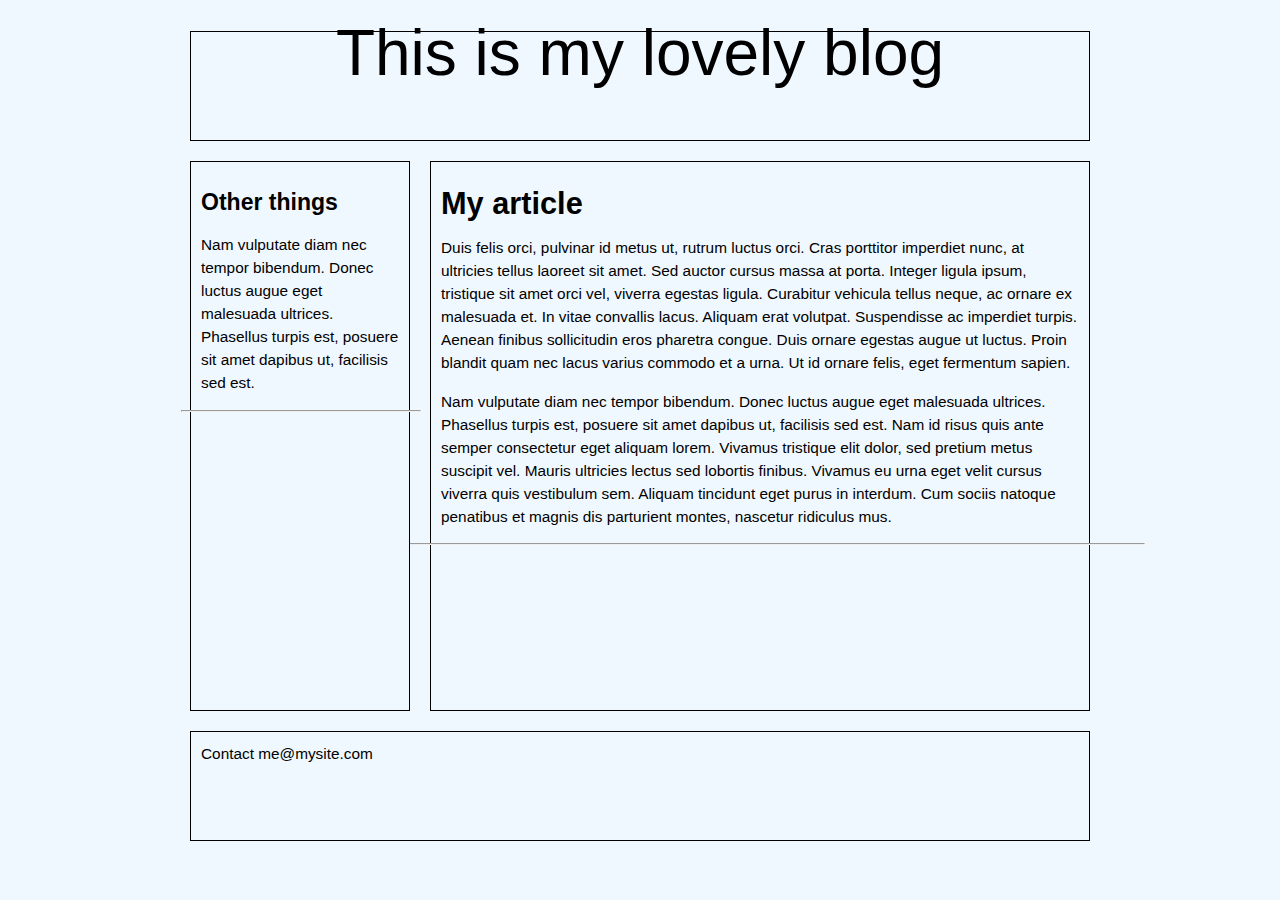
==== index.html @ 21512043 "Update index.html" ====
<!DOCTYPE html>
<html lang="en-us">
  <head>
    <meta charset="utf-8" />
    <meta name="viewport" content="width=device-width" />
    <title>CSS Grid - line-based placement starting point</title>
    <style>
        body {
        background-color: aliceblue;  
          width: 90vw;
          max-width: 900px;
          margin: 2em auto;
          font: 1.2vw Arial, Helvetica, sans-serif;
          line-height:1.5em;

        }

    
        header,
      footer {
        padding: 10px;
      }

      aside {
        padding: 10px;
        border-right: 1px solid #999;
      }    
  
        .container {
    height:90vh;       
    background-color: aliceblue;        
    display: grid;
    grid-template-areas:
      "header header"
      "sidebar content"
      "footer footer";
    grid-template-columns: 1fr 3fr;
    grid-template-rows: 1fr 5fr 1fr;      
    gap: 20px;
  }
  
  .container > * {
    border: solid 1px black;  }  
  
  header {
    padding:10px;
    background-color: aliceblue;
    grid-area: header;
    display:flex;
    align-items: center;
  }

  header > div {
    width:fit-content;
    margin:auto;
    height: 100%;
    font-size:min(5vw,80px);}
  
  article {
    padding:10px;
    background-color: aliceblue;    
    grid-area: content;
  }
  
  aside {
    background-color: aliceblue;   
    grid-area: sidebar;
  }
  
  footer {
    background-color: aliceblue;   
    grid-area: footer;
  }

  hr {width:120%;
    margin-left:-10%;}

      </style>
  </head>

  <body>
    <div class="container">
    
    <header>
        <div>This is my lovely blog</div>
    </header>

      <article>
        <h1>My article</h1>
        <p>
          Duis felis orci, pulvinar id metus ut, rutrum luctus orci. Cras
          porttitor imperdiet nunc, at ultricies tellus laoreet sit amet. Sed
          auctor cursus massa at porta. Integer ligula ipsum, tristique sit amet
          orci vel, viverra egestas ligula. Curabitur vehicula tellus neque, ac
          ornare ex malesuada et. In vitae convallis lacus. Aliquam erat
          volutpat. Suspendisse ac imperdiet turpis. Aenean finibus sollicitudin
          eros pharetra congue. Duis ornare egestas augue ut luctus. Proin
          blandit quam nec lacus varius commodo et a urna. Ut id ornare felis,
          eget fermentum sapien.
        </p>

        <p>
          Nam vulputate diam nec tempor bibendum. Donec luctus augue eget
          malesuada ultrices. Phasellus turpis est, posuere sit amet dapibus ut,
          facilisis sed est. Nam id risus quis ante semper consectetur eget
          aliquam lorem. Vivamus tristique elit dolor, sed pretium metus
          suscipit vel. Mauris ultricies lectus sed lobortis finibus. Vivamus eu
          urna eget velit cursus viverra quis vestibulum sem. Aliquam tincidunt
          eget purus in interdum. Cum sociis natoque penatibus et magnis dis
          parturient montes, nascetur ridiculus mus.
        </p>
        <hr>
      </article>
      <aside>
        <h2>Other things</h2>
        <p>
          Nam vulputate diam nec tempor bibendum. Donec luctus augue eget
          malesuada ultrices. Phasellus turpis est, posuere sit amet dapibus ut,
          facilisis sed est.
        </p>
        <hr>
      </aside>
      <footer>Contact me@mysite.com</footer>
    </div>
  </body>
</html>
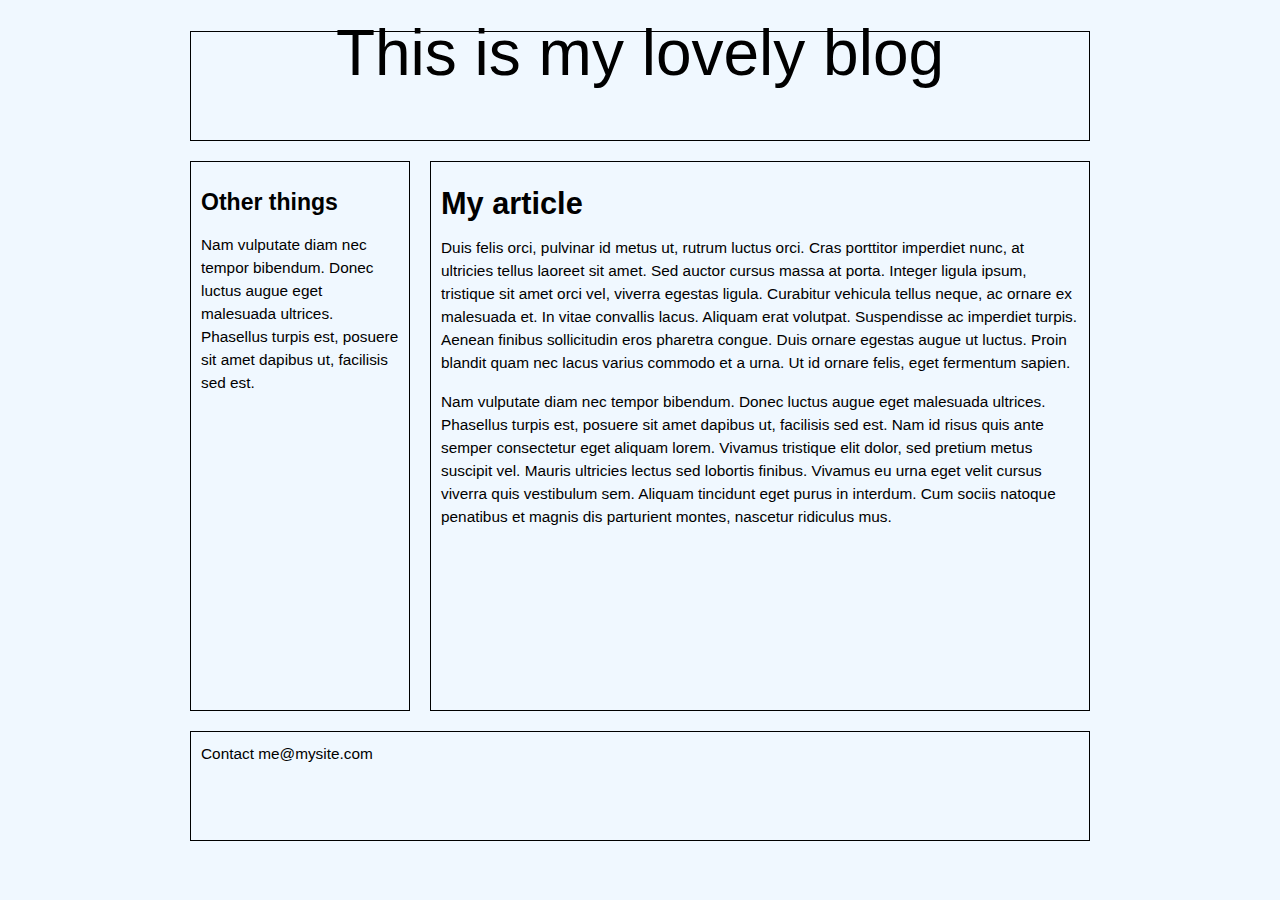
==== commit 4be9185e: "Update index.html" ====
--- a/index.html
+++ b/index.html
@@ -52,6 +52,7 @@
 
   header > div {
     width:fit-content;
+    height:fit-content;
     margin:auto;
     height: 100%;
     font-size:min(5vw,80px);}
@@ -72,8 +73,7 @@
     grid-area: footer;
   }
 
-  hr {width:120%;
-    margin-left:-10%;}
+
 
       </style>
   </head>
@@ -109,7 +109,7 @@
           eget purus in interdum. Cum sociis natoque penatibus et magnis dis
           parturient montes, nascetur ridiculus mus.
         </p>
-        <hr>
+
       </article>
       <aside>
         <h2>Other things</h2>
@@ -118,9 +118,9 @@
           malesuada ultrices. Phasellus turpis est, posuere sit amet dapibus ut,
           facilisis sed est.
         </p>
-        <hr>
+
       </aside>
-      <footer>Contact me@mysite.com</footer>
+      <footer><div>Contact me@mysite.com</div></footer>
     </div>
   </body>
 </html>
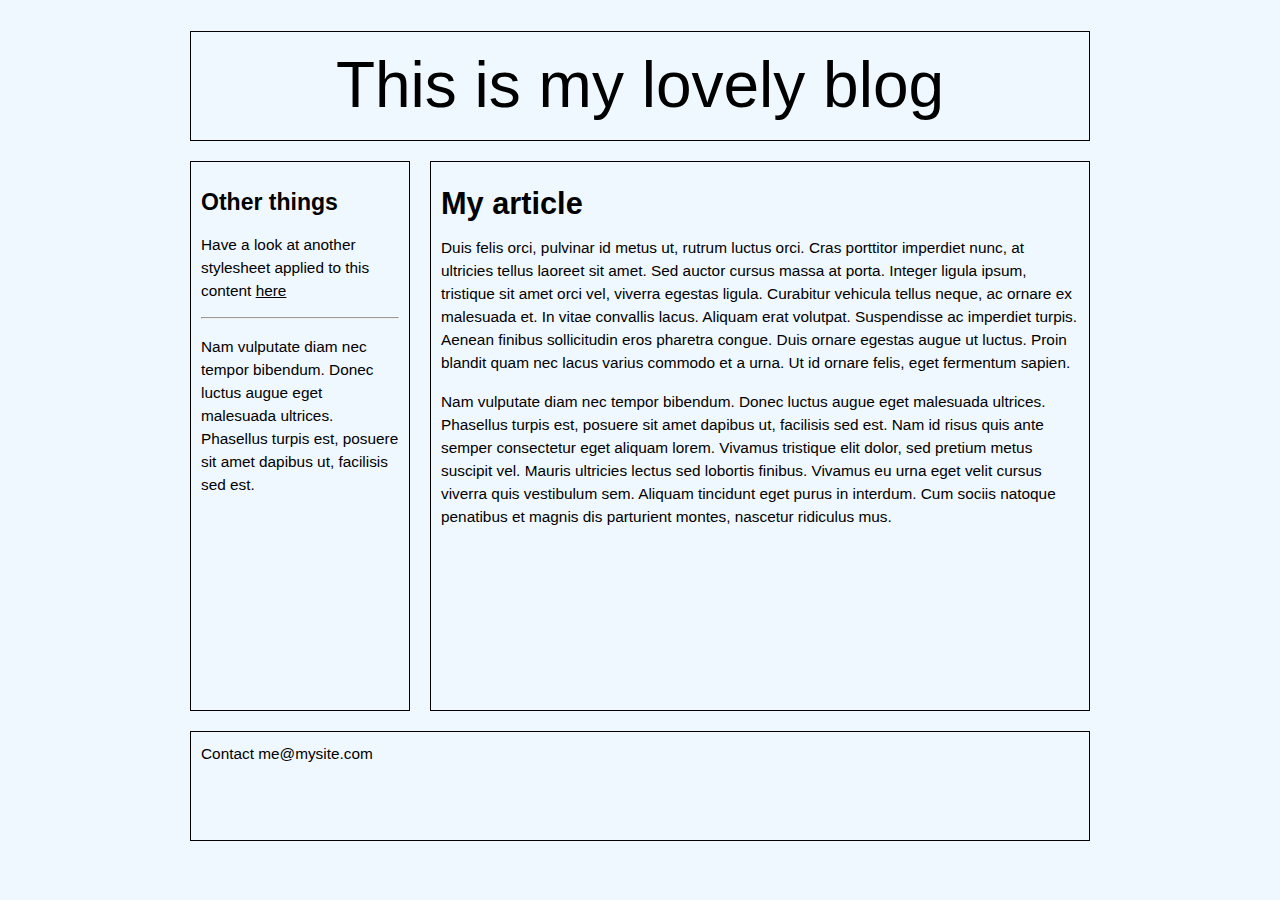
==== commit d3deaedb: "Update index.html" ====
--- a/index.html
+++ b/index.html
@@ -3,7 +3,7 @@
   <head>
     <meta charset="utf-8" />
     <meta name="viewport" content="width=device-width" />
-    <title>CSS Grid - line-based placement starting point</title>
+    <title>Hi and Welcome to My Blog Everybody.  Please Come Have a Look.  </title>
     <style>
         body {
         background-color: aliceblue;  
@@ -14,6 +14,8 @@
           line-height:1.5em;
 
         }
+      
+      a {color: black;}
 
     
         header,
@@ -54,7 +56,6 @@
     width:fit-content;
     height:fit-content;
     margin:auto;
-    height: 100%;
     font-size:min(5vw,80px);}
   
   article {
@@ -113,6 +114,11 @@
       </article>
       <aside>
         <h2>Other things</h2>
+        
+        <p>
+          Have a look at another stylesheet applied to this content <a href="index2.html">here</a>
+        </p>  
+        <hr>
         <p>
           Nam vulputate diam nec tempor bibendum. Donec luctus augue eget
           malesuada ultrices. Phasellus turpis est, posuere sit amet dapibus ut,
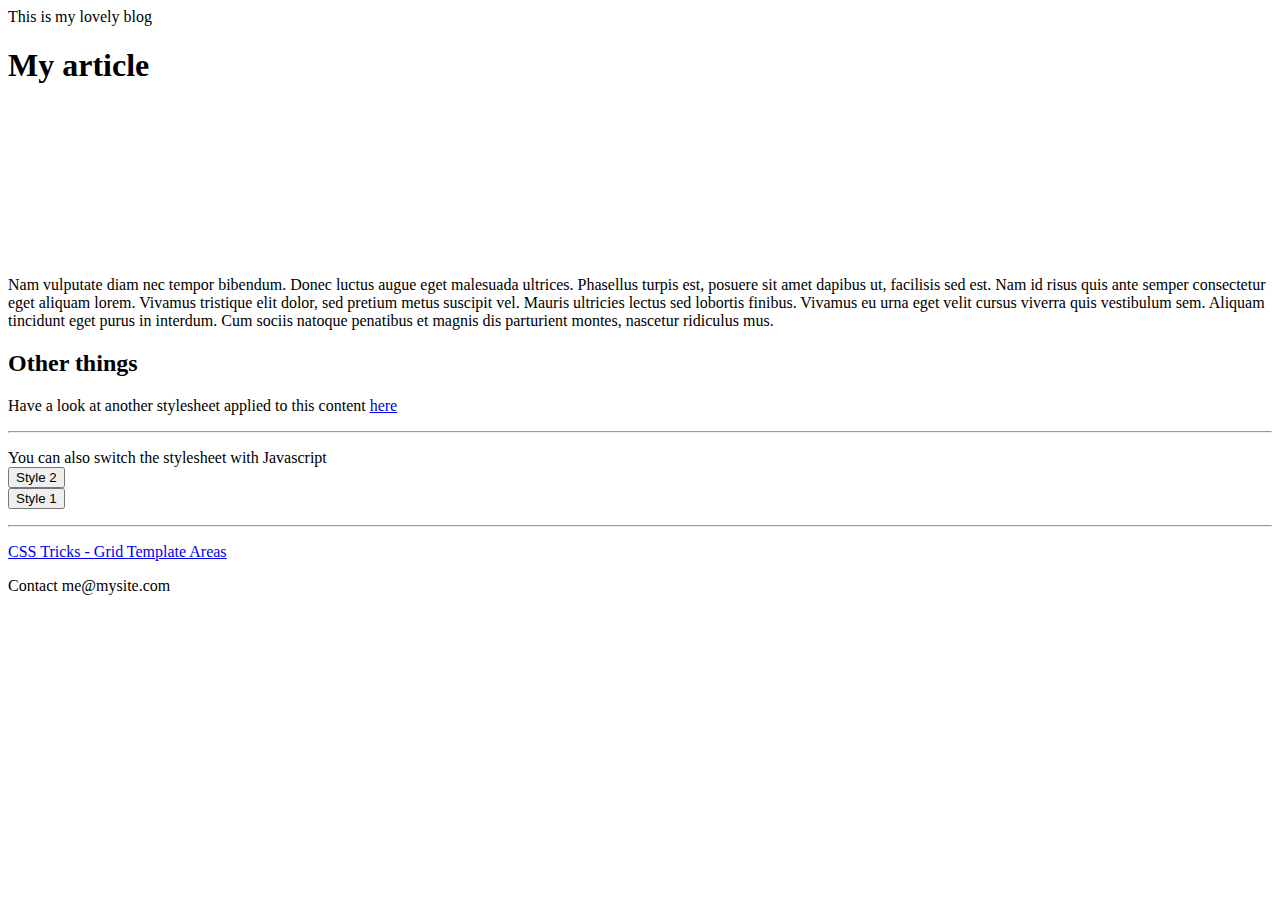
==== commit b0b6b08b: "Update index.html" ====
--- a/index.html
+++ b/index.html
@@ -4,79 +4,7 @@
     <meta charset="utf-8" />
     <meta name="viewport" content="width=device-width" />
     <title>Hi and Welcome to My Blog Everybody.  Please Come Have a Look.  </title>
-    <style>
-        body {
-        background-color: aliceblue;  
-          width: 90vw;
-          max-width: 900px;
-          margin: 2em auto;
-          font: 1.2vw Arial, Helvetica, sans-serif;
-          line-height:1.5em;
-
-        }
-      
-      a {color: black;}
-
-    
-        header,
-      footer {
-        padding: 10px;
-      }
-
-      aside {
-        padding: 10px;
-        border-right: 1px solid #999;
-      }    
-  
-        .container {
-    height:90vh;       
-    background-color: aliceblue;        
-    display: grid;
-    grid-template-areas:
-      "header header"
-      "sidebar content"
-      "footer footer";
-    grid-template-columns: 1fr 3fr;
-    grid-template-rows: 1fr 5fr 1fr;      
-    gap: 20px;
-  }
-  
-  .container > * {
-    border: solid 1px black;  }  
-  
-  header {
-    padding:10px;
-    background-color: aliceblue;
-    grid-area: header;
-    display:flex;
-    align-items: center;
-  }
-
-  header > div {
-    width:fit-content;
-    height:fit-content;
-    margin:auto;
-    font-size:min(5vw,80px);}
-  
-  article {
-    padding:10px;
-    background-color: aliceblue;    
-    grid-area: content;
-  }
-  
-  aside {
-    background-color: aliceblue;   
-    grid-area: sidebar;
-  }
-  
-  footer {
-    background-color: aliceblue;   
-    grid-area: footer;
-  }
-
-
-
-      </style>
+    <link id="style" rel="stylesheet" href="css/1.css"
   </head>
 
   <body>
@@ -88,17 +16,8 @@
 
       <article>
         <h1>My article</h1>
-        <p>
-          Duis felis orci, pulvinar id metus ut, rutrum luctus orci. Cras
-          porttitor imperdiet nunc, at ultricies tellus laoreet sit amet. Sed
-          auctor cursus massa at porta. Integer ligula ipsum, tristique sit amet
-          orci vel, viverra egestas ligula. Curabitur vehicula tellus neque, ac
-          ornare ex malesuada et. In vitae convallis lacus. Aliquam erat
-          volutpat. Suspendisse ac imperdiet turpis. Aenean finibus sollicitudin
-          eros pharetra congue. Duis ornare egestas augue ut luctus. Proin
-          blandit quam nec lacus varius commodo et a urna. Ut id ornare felis,
-          eget fermentum sapien.
-        </p>
+        
+<iframe width="100%" height="fit-content" src="https://www.youtube.com/embed/FEnRpy9Xfes" title="YouTube video player" frameborder="0" allow="accelerometer; autoplay; clipboard-write; encrypted-media; gyroscope; picture-in-picture; web-share" allowfullscreen></iframe>
 
         <p>
           Nam vulputate diam nec tempor bibendum. Donec luctus augue eget
@@ -120,10 +39,15 @@
         </p>  
         <hr>
         <p>
-          Nam vulputate diam nec tempor bibendum. Donec luctus augue eget
-          malesuada ultrices. Phasellus turpis est, posuere sit amet dapibus ut,
-          facilisis sed est.
+         You can also switch the stylesheet with Javascript <br/>
+          <button onclick="document.getElementById('style').href='css/2.css'">Style 2</button>
+        </br>
+          <button onclick="document.getElementById('style').href='css/1.css'">Style 1</button>
         </p>
+        <hr>
+        <p>
+         <a href="https://css-tricks.com/almanac/properties/g/grid-template-areas/"> CSS Tricks - Grid Template Areas </a>
+        </p>  
 
       </aside>
       <footer><div>Contact me@mysite.com</div></footer>
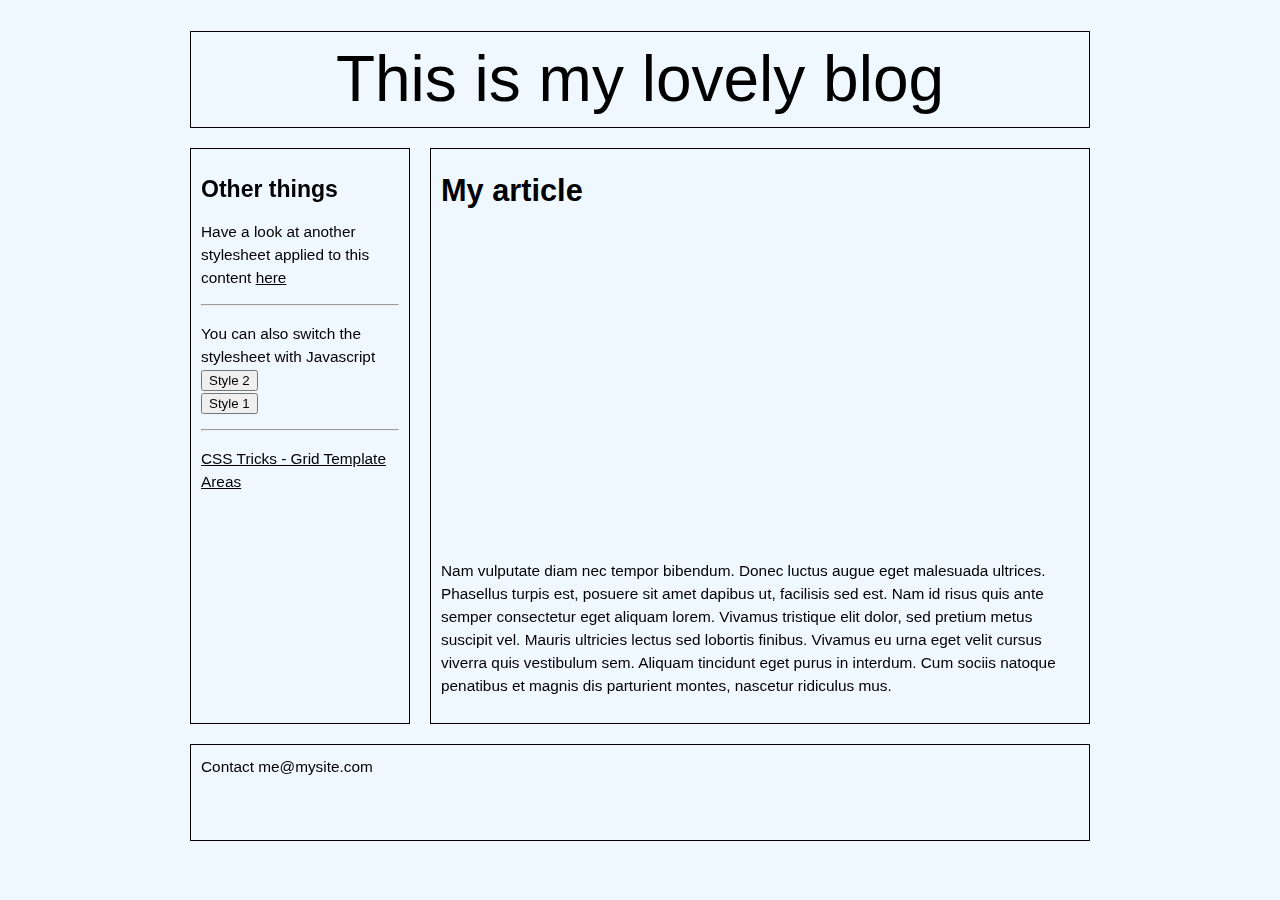
==== commit cc605bb8: "Update index.html" ====
--- a/index.html
+++ b/index.html
@@ -4,7 +4,26 @@
     <meta charset="utf-8" />
     <meta name="viewport" content="width=device-width" />
     <title>Hi and Welcome to My Blog Everybody.  Please Come Have a Look.  </title>
-    <link id="style" rel="stylesheet" href="css/1.css"
+    <link id="style" rel="stylesheet" href="css/1.css">
+    <style>
+    @media screen and (orientation:portrait) {  
+   
+     .container {
+    height:90vh;       
+    background-color: camel;        
+    display: grid;
+    grid-template-areas:
+      "header"
+      "content"
+      "sidebar"
+      "footer";
+    grid-template-columns: 1fr;
+    grid-template-rows: 1fr 5fr 3fr 1fr;      
+    gap: 20px;
+  }
+              
+}
+    </style>
   </head>
 
   <body>
@@ -17,7 +36,7 @@
       <article>
         <h1>My article</h1>
         
-<iframe width="100%" height="fit-content" src="https://www.youtube.com/embed/FEnRpy9Xfes" title="YouTube video player" frameborder="0" allow="accelerometer; autoplay; clipboard-write; encrypted-media; gyroscope; picture-in-picture; web-share" allowfullscreen></iframe>
+<iframe width="560" height="315" src="https://www.youtube.com/embed/FEnRpy9Xfes" title="YouTube video player" frameborder="0" allow="accelerometer; autoplay; clipboard-write; encrypted-media; gyroscope; picture-in-picture; web-share" allowfullscreen></iframe>
 
         <p>
           Nam vulputate diam nec tempor bibendum. Donec luctus augue eget
--- a/css/1.css
+++ b/css/1.css
@@ -0,0 +1,68 @@
+body {
+        background-color: aliceblue;  
+          width: 90vw;
+          max-width: 900px;
+          margin: 2em auto;
+          font: 1.2vw Arial, Helvetica, sans-serif;
+          line-height:1.5em;
+
+        }
+      
+      a {color: black;}
+
+    
+        header,
+      footer {
+        padding: 10px;
+      }
+
+      aside {
+        padding: 10px;
+        border-right: 1px solid #999;
+      }    
+  
+        .container {
+    height:90vh;       
+    background-color: aliceblue;        
+    display: grid;
+    grid-template-areas:
+      "header header"
+      "sidebar content"
+      "footer footer";
+    grid-template-columns: 1fr 3fr;
+    grid-template-rows: 1fr 5fr 1fr;      
+    gap: 20px;
+  }
+  
+  .container > * {
+    border: solid 1px black;  }  
+  
+  header {
+    padding:10px;
+    background-color: aliceblue;
+    grid-area: header;
+    display:flex;
+    align-items: center;
+  }
+
+  header > div {
+    width:fit-content;
+    height:fit-content;
+    margin:auto;
+    font-size:min(5vw,80px);}
+  
+  article {
+    padding:10px;
+    background-color: aliceblue;    
+    grid-area: content;
+  }
+  
+  aside {
+    background-color: aliceblue;   
+    grid-area: sidebar;
+  }
+  
+  footer {
+    background-color: aliceblue;   
+    grid-area: footer;
+  }
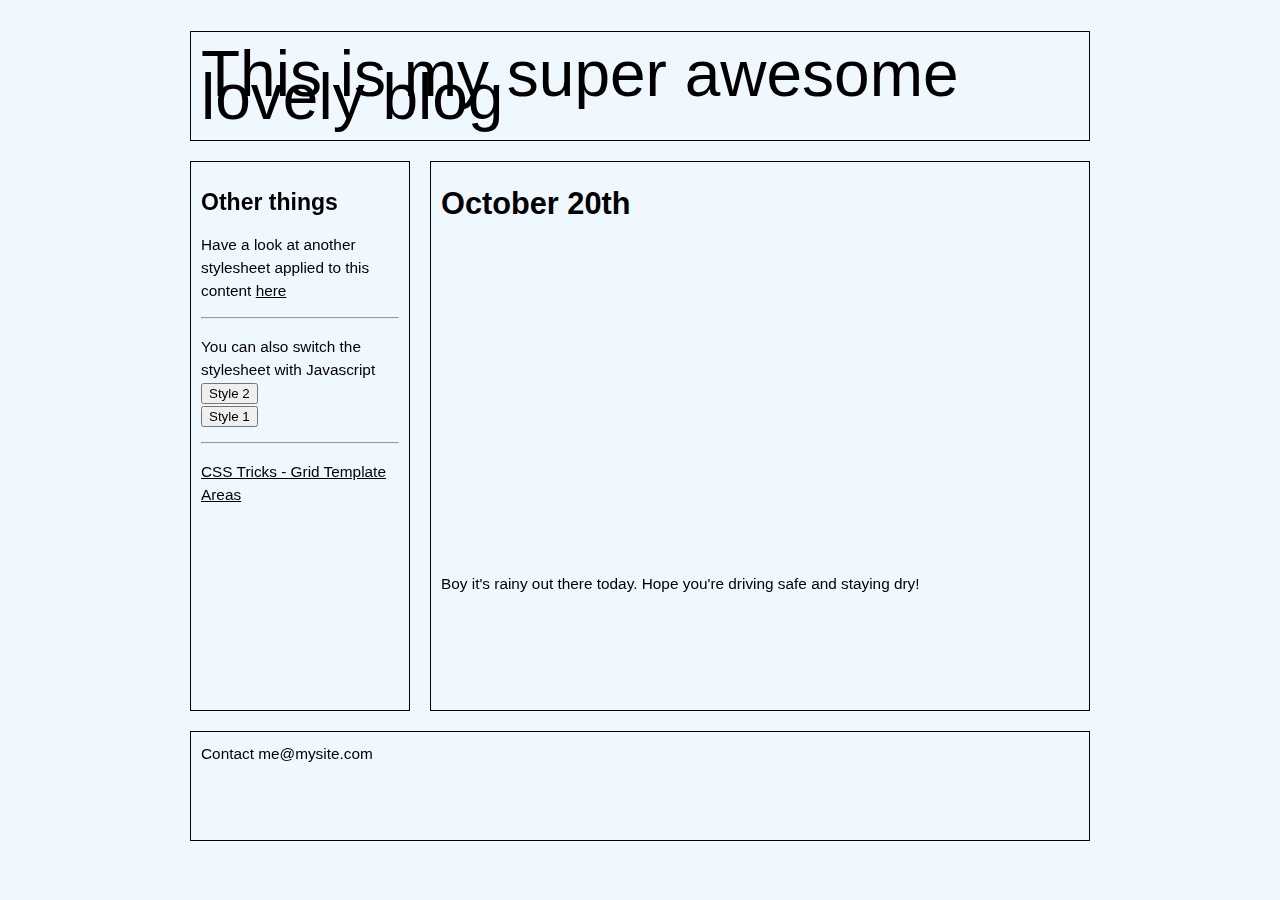
==== commit b6257fec: "Update index.html" ====
--- a/index.html
+++ b/index.html
@@ -5,48 +5,23 @@
     <meta name="viewport" content="width=device-width" />
     <title>Hi and Welcome to My Blog Everybody.  Please Come Have a Look.  </title>
     <link id="style" rel="stylesheet" href="css/1.css">
-    <style>
-    @media screen and (orientation:portrait) {  
-   
-     .container {
-    height:90vh;       
-    background-color: camel;        
-    display: grid;
-    grid-template-areas:
-      "header"
-      "content"
-      "sidebar"
-      "footer";
-    grid-template-columns: 1fr;
-    grid-template-rows: 1fr 5fr 3fr 1fr;      
-    gap: 20px;
-  }
-              
-}
-    </style>
+
   </head>
 
   <body>
     <div class="container">
     
     <header>
-        <div>This is my lovely blog</div>
+        <div>This is my super awesome lovely blog</div>
     </header>
 
       <article>
-        <h1>My article</h1>
+        <h1>October 20th</h1>
         
 <iframe width="560" height="315" src="https://www.youtube.com/embed/FEnRpy9Xfes" title="YouTube video player" frameborder="0" allow="accelerometer; autoplay; clipboard-write; encrypted-media; gyroscope; picture-in-picture; web-share" allowfullscreen></iframe>
 
         <p>
-          Nam vulputate diam nec tempor bibendum. Donec luctus augue eget
-          malesuada ultrices. Phasellus turpis est, posuere sit amet dapibus ut,
-          facilisis sed est. Nam id risus quis ante semper consectetur eget
-          aliquam lorem. Vivamus tristique elit dolor, sed pretium metus
-          suscipit vel. Mauris ultricies lectus sed lobortis finibus. Vivamus eu
-          urna eget velit cursus viverra quis vestibulum sem. Aliquam tincidunt
-          eget purus in interdum. Cum sociis natoque penatibus et magnis dis
-          parturient montes, nascetur ridiculus mus.
+          Boy it's rainy out there today. Hope you're driving safe and staying dry!
         </p>
 
       </article>
--- a/css/1.css
+++ b/css/1.css
@@ -66,3 +66,21 @@
     background-color: aliceblue;   
     grid-area: footer;
   }
+
+      @media screen and (orientation:portrait) {  
+   
+                      .container {
+    height:90vh;       
+    background-color: blue;        
+    display: grid;
+    grid-template-areas:
+      "header"
+      "content"
+      "sidebar"
+      "footer";
+    grid-template-columns: 1fr;
+    grid-template-rows: 1fr 5fr 3fr 1fr;      
+    gap: 20px;
+  }
+              
+}
